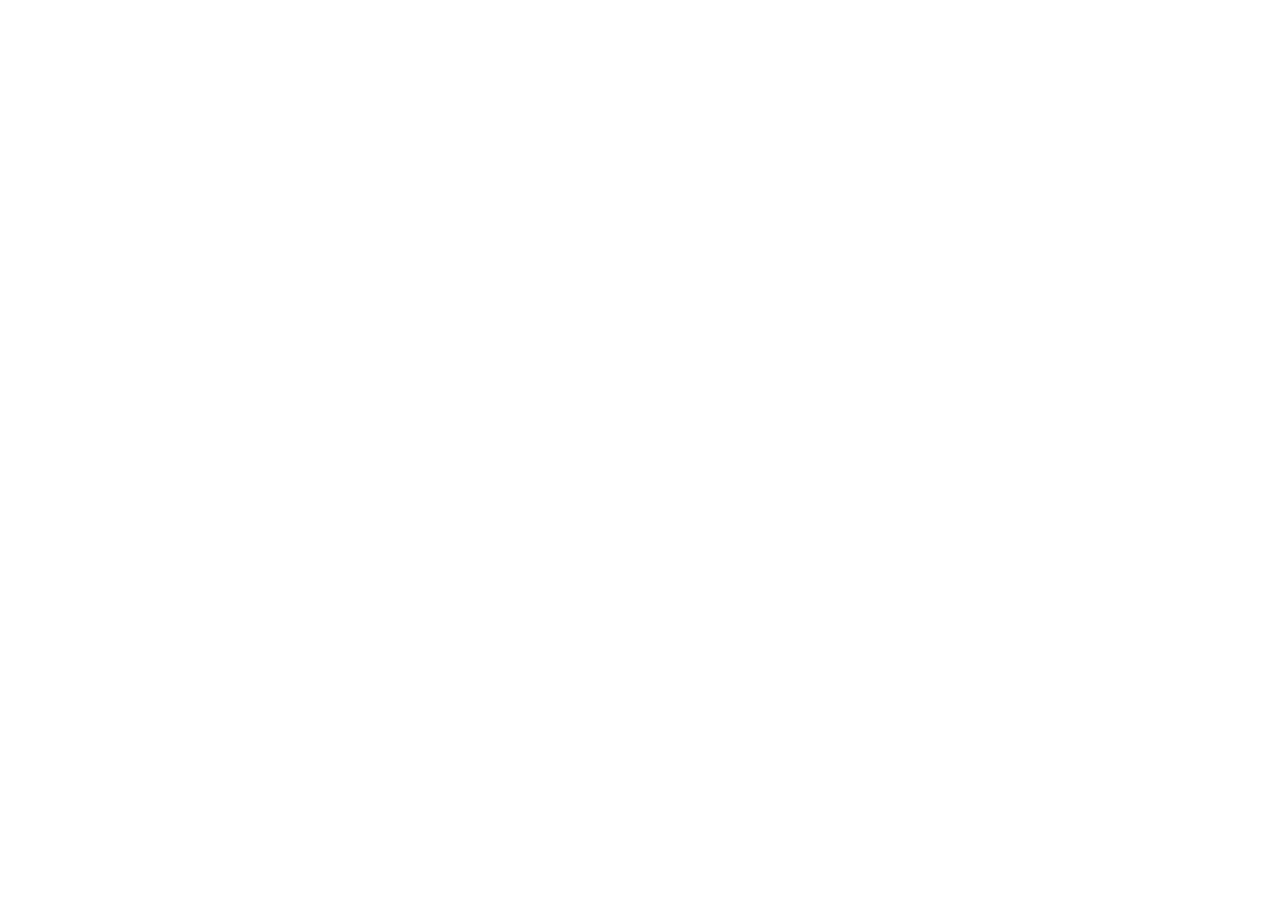
==== src/main/webapp/resources/server/index.html @ f365f56c "webrtc" ====
<!DOCTYPE html>
<html>
  <head>
    <meta charset="UTF-8">
    <title>이루리 운동하기</title>
    <link rel="stylesheet" href="/css/main.css" />
    <style type="text/css">
      
      body {
        overflow: hidden;
        margin: 0;
      }
      
      #video {
        width: 100vw;
        height: 100vh;
      }
      
      #localVideo {
        position: absolute;
        z-index: 100;
        right: 0; 
        width: 30%;
      }
      
      #remoteVideo {
        position: relative;
        width: 100% !important;
      }
    </style>
  </head>

  <body scroll="no">

    <div id="videos">
      <video id="localVideo" autoplay muted playsinline></video>
      <video id="remoteVideo" autoplay playsinline></video>
    </div>

    <script src="/socket.io/socket.io.js"></script>
    <script src="https://webrtc.github.io/adapter/adapter-latest.js"></script>
    <script src="js/main.js"></script>
  </body>
</html>
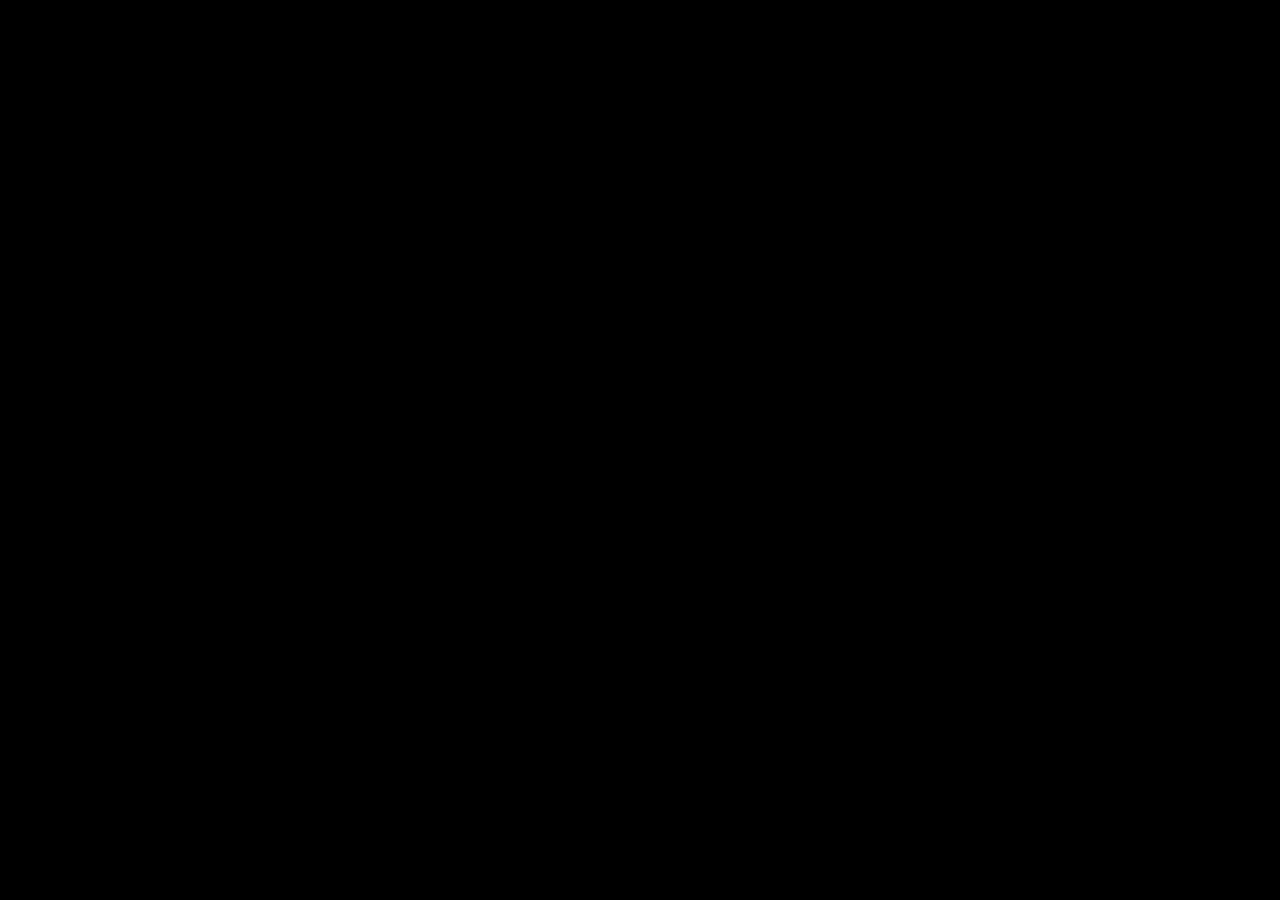
==== commit 3c18dec3: "쿼리문 수정" ====
--- a/src/main/webapp/resources/server/index.html
+++ b/src/main/webapp/resources/server/index.html
@@ -1,40 +1,39 @@
 <!DOCTYPE html>
 <html>
   <head>
-    <meta charset="UTF-8">
+    <meta charset="UTF-8" />
     <title>이루리 운동하기</title>
     <link rel="stylesheet" href="/css/main.css" />
-    <style type="text/css">
-      
+    <style>
       body {
-        overflow: hidden;
         margin: 0;
       }
-      
-      #video {
-        width: 100vw;
+
+      #videos {
         height: 100vh;
+        background-color: black;
+        display: flex;
+        align-items: center;
       }
-      
+
+      #remoteVideo {
+        width: 100%;
+      }
+
       #localVideo {
+        width: 35%;
         position: absolute;
-        z-index: 100;
-        right: 0; 
-        width: 30%;
-      }
-      
-      #remoteVideo {
-        position: relative;
-        width: 100% !important;
+        right: 0;
+        top: 0;
+        z-index: 5;
       }
     </style>
   </head>
 
   <body scroll="no">
-
     <div id="videos">
+      <video id="remoteVideo" autoplay playsinline></video>
       <video id="localVideo" autoplay muted playsinline></video>
-      <video id="remoteVideo" autoplay playsinline></video>
     </div>
 
     <script src="/socket.io/socket.io.js"></script>
